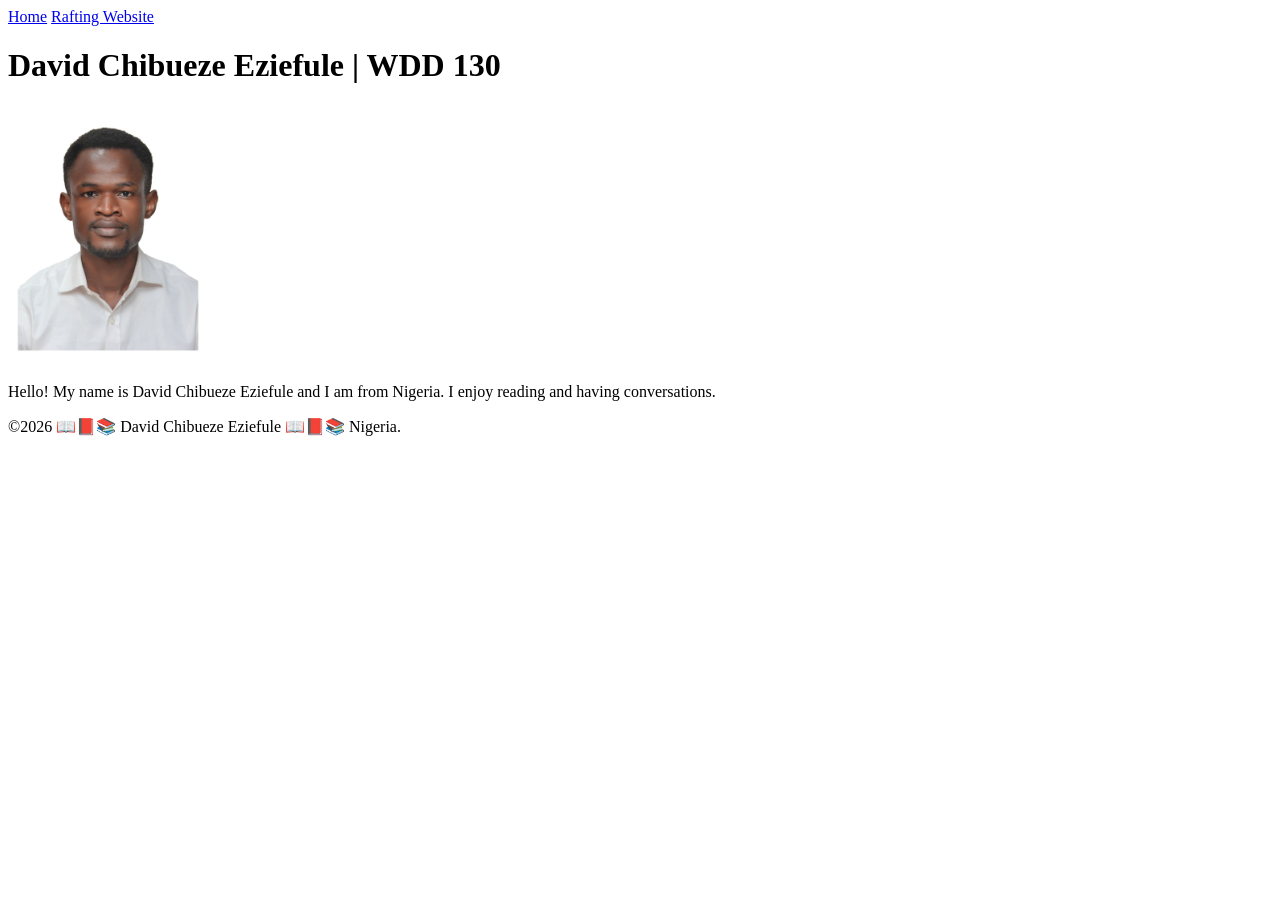
==== index.html @ b19c9f62 "My homepage commit" ====
<!DOCTYPE html>
<html lang="en">

<head>
    <meta charset="UTF-8">
    <meta name="viewport" content="width=device-width, initial-scale=1.0">
    <title>David Eziefule | WDD 130</title>
</head>

<body>
    <header>
        <nav>
            <a href="#">Home</a>
            <a href="wwr/">Rafting Website</a>
        </nav>
    </header>
    <main>
        <h1>David Chibueze Eziefule | WDD 130</h1>
        <img src="images/profile.jpg" alt="David Eziefule" width="200">
        <p>Hello! My name is David Chibueze Eziefule and I am from Nigeria.
            I enjoy reading and having
            conversations.</p>
    </main>
    <footer>
        <p>&copy;2026 📖📕📚 David Chibueze Eziefule 📖📕📚 Nigeria.</p>
    </footer>
</body>

</html>
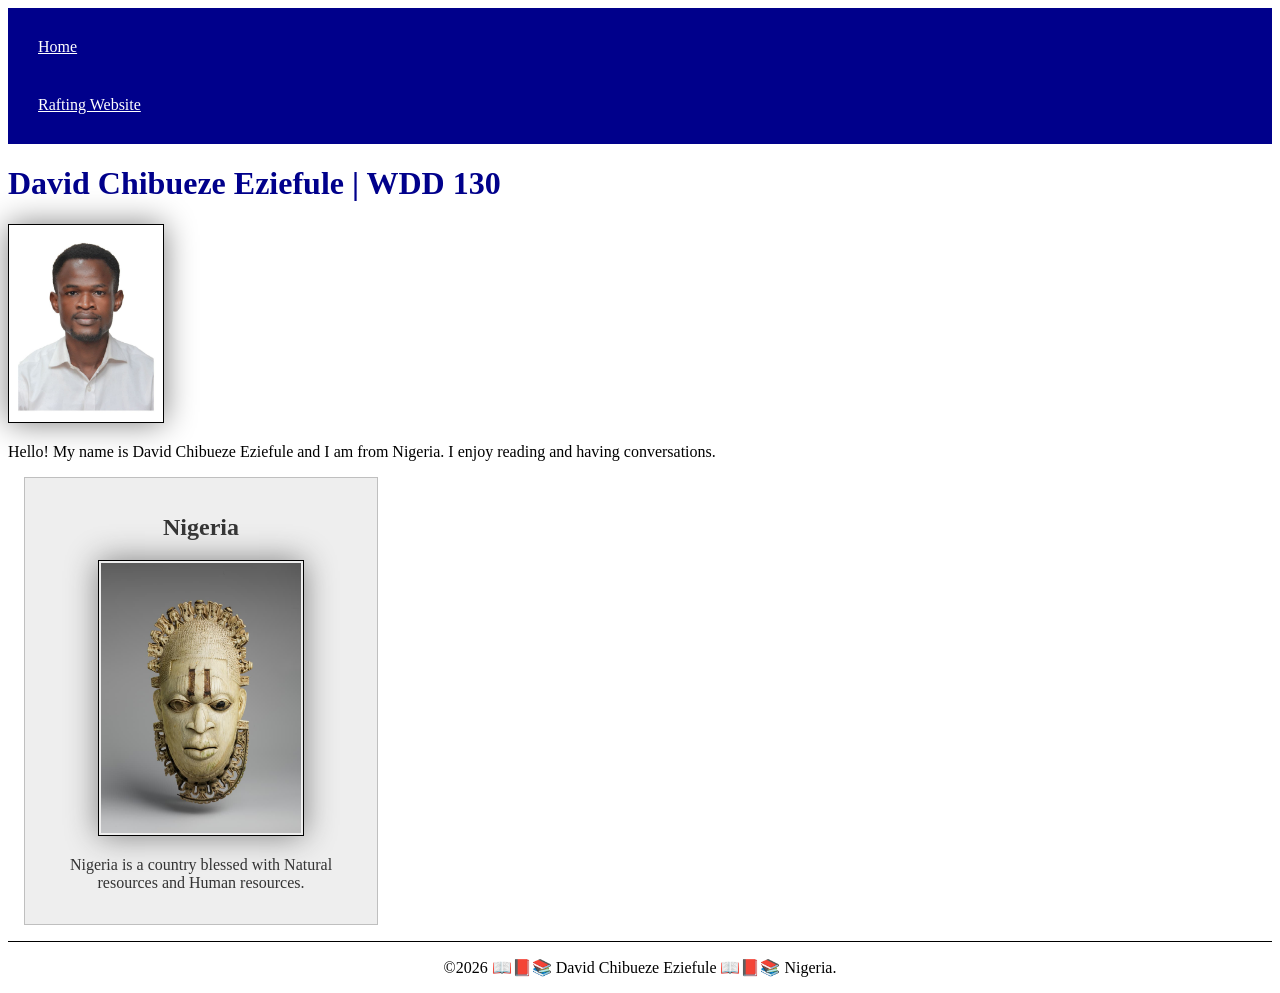
==== commit d2a83bdc: "enhanced the home page" ====
--- a/index.html
+++ b/index.html
@@ -5,6 +5,9 @@
     <meta charset="UTF-8">
     <meta name="viewport" content="width=device-width, initial-scale=1.0">
     <title>David Eziefule | WDD 130</title>
+    <link rel="stylesheet" href="styles/styles.css">
+    <meta name="description" content="David Eziefule's BYU-Idaho WDD 130 course home page">
+    <meta name="author" content="Brother David">
 </head>
 
 <body>
@@ -21,6 +24,11 @@
             I enjoy reading and having
             conversations.</p>
     </main>
+    <aside>
+        <h2>Nigeria</h2>
+        <img src="images/queen-mother-pendant-mask-iyoba-met-dp.jpg" alt="Royal Benin ivory mask">
+        <p>Nigeria is a country blessed with Natural resources and Human resources. </p>
+    </aside>
     <footer>
         <p>&copy;2026 📖📕📚 David Chibueze Eziefule 📖📕📚 Nigeria.</p>
     </footer>
--- a/styles/styles.css
+++ b/styles/styles.css
@@ -0,0 +1,56 @@
+nav {
+    background-color: darkblue;
+    padding: 10px;
+}
+
+nav a {
+    color: white;
+    display: block;
+    padding: 20px;
+}
+
+main {
+    max-width: 840px;
+}
+
+main img {
+    width: 150px;
+    height: auto;
+}
+
+h1 {
+    color: darkblue;
+}
+
+img {
+    width: 150px;
+    height: auto;
+    border: 1px solid black;
+    padding: 2px;
+    box-shadow: 0 0 30px gray;
+}
+
+p {
+    padding: 0;
+}
+
+aside {
+    width: 20rem;
+    margin: 1rem;
+    border: 1px solid rgb(0 0 0 / 0.2);
+    padding: 1rem;
+    background-color: #eee;
+    color: #333;
+    text-align: center;
+}
+
+aside img {
+    width: 200px;
+    height: auto;
+}
+
+footer {
+    margin-top: 1em;
+    border-top: 1px solid #000;
+    text-align: center;
+}
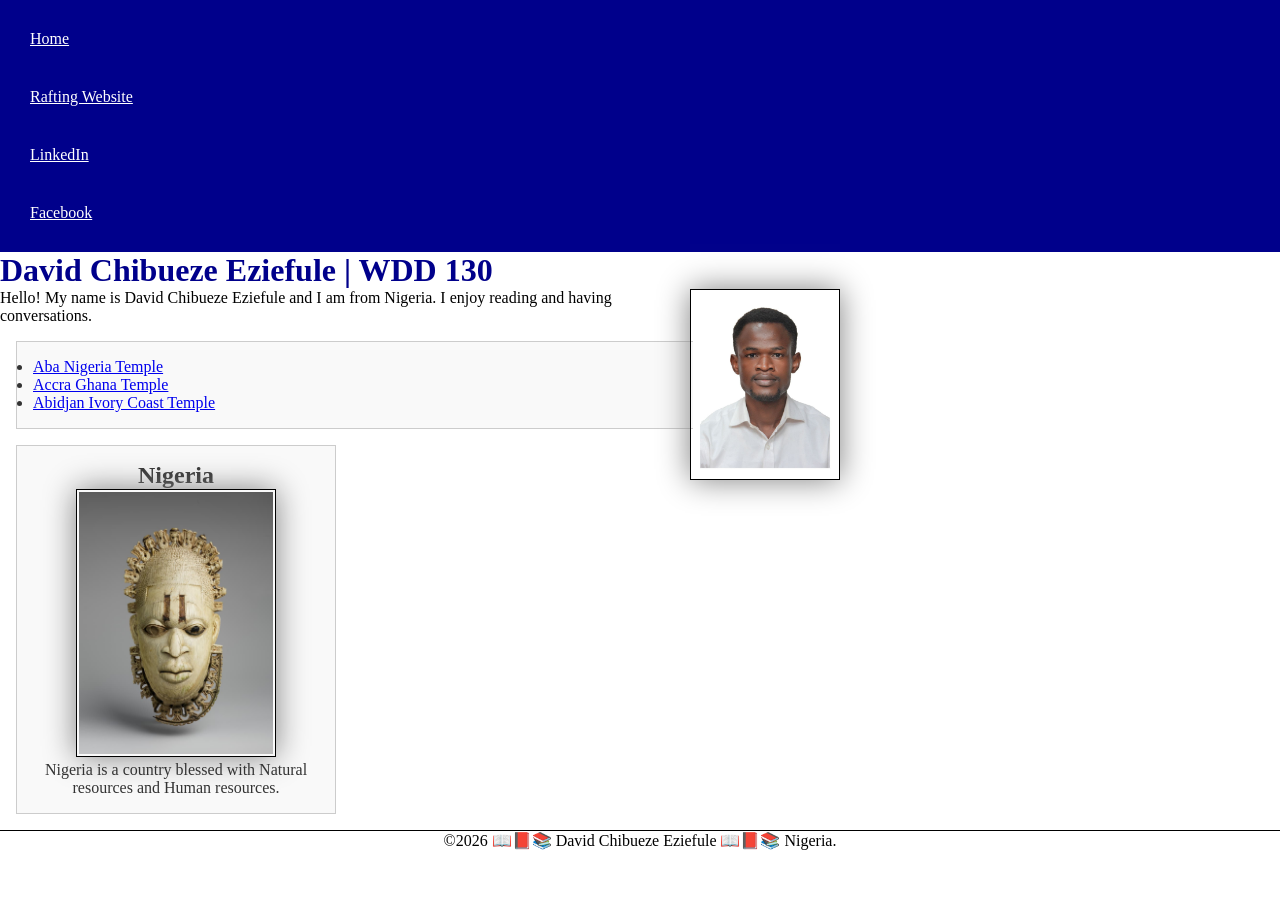
==== commit f8b36d2f: "htlm and css updates" ====
--- a/index.html
+++ b/index.html
@@ -15,6 +15,9 @@
         <nav>
             <a href="#">Home</a>
             <a href="wwr/">Rafting Website</a>
+            <a href="https://www.linkedin.com/in/david-eziefule/" target="_blank"
+              rel="noopener noreferrer">LinkedIn</a>
+            <a href="https://facebook.com" target="_blank" rel="noopener noreferrer">Facebook</a>
         </nav>
     </header>
     <main>
@@ -23,10 +26,24 @@
         <p>Hello! My name is David Chibueze Eziefule and I am from Nigeria.
             I enjoy reading and having
             conversations.</p>
+        <ul class="box">
+            <li>
+                <a href="https://www.churchofjesuschrist.org/temples/details/aba-nigeria-temple?lang=eng"
+                  target="_blank" rel="noopener noreferrer">Aba Nigeria Temple</a>
+            </li>
+            <li>
+                <a href="https://www.churchofjesuschrist.org/temples/details/accra-ghana-temple?lang=eng"
+                  target="_blank" rel="noopener noreferrer">Accra Ghana Temple</a>
+            </li>
+            <li>
+                <a href="https://www.churchofjesuschrist.org/temples/details/abidjan-ivory-coast-temple?lang=eng"
+                  target="_blank" rel="noopener noreferrer">Abidjan Ivory Coast Temple</a>
+            </li>
+        </ul>
     </main>
-    <aside>
+    <aside class="box">
         <h2>Nigeria</h2>
-        <img src="images/queen-mother-pendant-mask-iyoba-met-dp.jpg" alt="Royal Benin ivory mask">
+        <img src="images/mask-iyoba.jpg" alt="Royal Benin ivory mask">
         <p>Nigeria is a country blessed with Natural resources and Human resources. </p>
     </aside>
     <footer>
--- a/styles/styles.css
+++ b/styles/styles.css
@@ -1,3 +1,9 @@
+* {
+    margin: 0;
+    padding: 0;
+    box-sizing: border-box;
+}
+
 nav {
     background-color: darkblue;
     padding: 10px;
@@ -16,6 +22,11 @@
 main img {
     width: 150px;
     height: auto;
+    border: 1px solid black;
+    padding: 2px;
+    box-shadow: 0 0 30px gray;
+    float: right;
+    margin: 0 0 1rem 1rem;
 }
 
 h1 {
@@ -53,4 +64,14 @@
     margin-top: 1em;
     border-top: 1px solid #000;
     text-align: center;
+}
+
+/* Class Selectors */
+
+.box {
+    margin: 1rem;
+    padding: 1rem;
+    border: 1px solid #ccc;
+    background-color: #f9f9f9;
+    color: #333;
 }
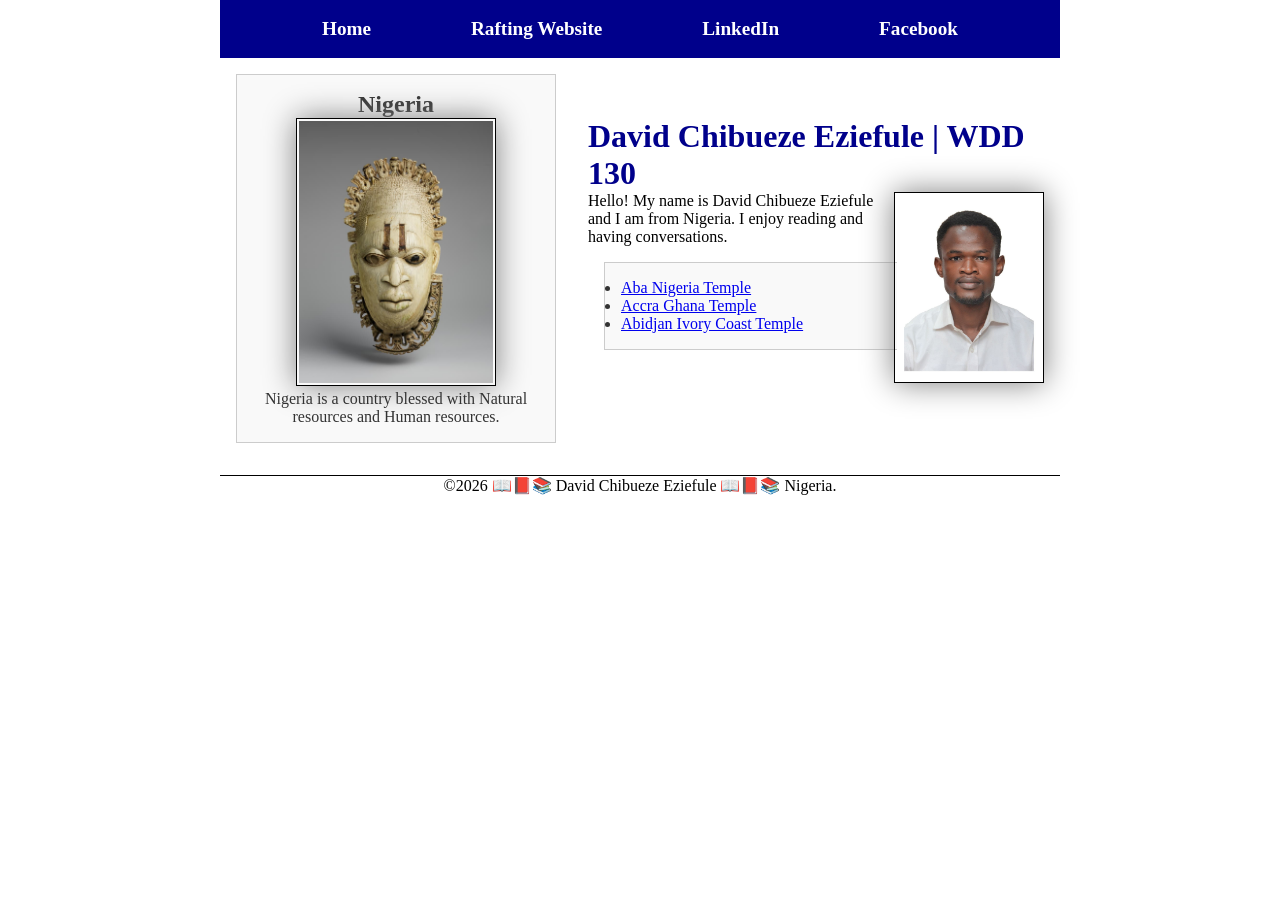
==== commit fb8bbbc4: "home page update" ====
--- a/index.html
+++ b/index.html
@@ -17,35 +17,38 @@
             <a href="wwr/">Rafting Website</a>
             <a href="https://www.linkedin.com/in/david-eziefule/" target="_blank"
               rel="noopener noreferrer">LinkedIn</a>
-            <a href="https://facebook.com" target="_blank" rel="noopener noreferrer">Facebook</a>
+            <a href="https://web.facebook.com/profile.php?id=61580536281701" target="_blank"
+              rel="noopener noreferrer">Facebook</a>
         </nav>
     </header>
-    <main>
-        <h1>David Chibueze Eziefule | WDD 130</h1>
-        <img src="images/profile.jpg" alt="David Eziefule" width="200">
-        <p>Hello! My name is David Chibueze Eziefule and I am from Nigeria.
-            I enjoy reading and having
-            conversations.</p>
-        <ul class="box">
-            <li>
-                <a href="https://www.churchofjesuschrist.org/temples/details/aba-nigeria-temple?lang=eng"
-                  target="_blank" rel="noopener noreferrer">Aba Nigeria Temple</a>
-            </li>
-            <li>
-                <a href="https://www.churchofjesuschrist.org/temples/details/accra-ghana-temple?lang=eng"
-                  target="_blank" rel="noopener noreferrer">Accra Ghana Temple</a>
-            </li>
-            <li>
-                <a href="https://www.churchofjesuschrist.org/temples/details/abidjan-ivory-coast-temple?lang=eng"
-                  target="_blank" rel="noopener noreferrer">Abidjan Ivory Coast Temple</a>
-            </li>
-        </ul>
-    </main>
-    <aside class="box">
-        <h2>Nigeria</h2>
-        <img src="images/mask-iyoba.jpg" alt="Royal Benin ivory mask">
-        <p>Nigeria is a country blessed with Natural resources and Human resources. </p>
-    </aside>
+    <div class="grid">
+        <main>
+            <h1>David Chibueze Eziefule | WDD 130</h1>
+            <img src="images/profile.jpg" alt="David Eziefule" width="200">
+            <p>Hello! My name is David Chibueze Eziefule and I am from Nigeria.
+                I enjoy reading and having
+                conversations.</p>
+            <ul class="box">
+                <li>
+                    <a href="https://www.churchofjesuschrist.org/temples/details/aba-nigeria-temple?lang=eng"
+                      target="_blank" rel="noopener noreferrer">Aba Nigeria Temple</a>
+                </li>
+                <li>
+                    <a href="https://www.churchofjesuschrist.org/temples/details/accra-ghana-temple?lang=eng"
+                      target="_blank" rel="noopener noreferrer">Accra Ghana Temple</a>
+                </li>
+                <li>
+                    <a href="https://www.churchofjesuschrist.org/temples/details/abidjan-ivory-coast-temple?lang=eng"
+                      target="_blank" rel="noopener noreferrer">Abidjan Ivory Coast Temple</a>
+                </li>
+            </ul>
+        </main>
+        <aside class="box">
+            <h2>Nigeria</h2>
+            <img src="images/mask-iyoba.jpg" alt="Royal Benin ivory mask">
+            <p>Nigeria is a country blessed with Natural resources and Human resources. </p>
+        </aside>
+    </div>
     <footer>
         <p>&copy;2026 📖📕📚 David Chibueze Eziefule 📖📕📚 Nigeria.</p>
     </footer>
--- a/styles/styles.css
+++ b/styles/styles.css
@@ -7,16 +7,45 @@
 nav {
     background-color: darkblue;
     padding: 10px;
+    display: flex;
+    justify-content: space-evenly;
+    align-items: center;
 }
 
 nav a {
     color: white;
+    /* display: block; */
+    /* padding: 20px; */
     display: block;
-    padding: 20px;
+    padding: 0.5rem;
+    text-decoration: none;
+    font-size: 1.2rem;
+    font-weight: 700;
+    /* color: #fff;/% shorthand for white %/ */
+}
+
+header,
+.grid,
+footer {
+    max-width: 840px;
+    margin: 0 auto;
+}
+
+.grid {
+    display: grid;
+    align-items: center;
 }
 
 main {
-    max-width: 840px;
+    grid-column: 2/3;
+    margin: 1rem;
+}
+
+aside {
+    width: 20rem;
+    position: relative;
+    grid-column: 1/2;
+    grid-row: 1/2;
 }
 
 main img {
@@ -31,6 +60,7 @@
 
 h1 {
     color: darkblue;
+    border-bottom: 2px;
 }
 
 img {
